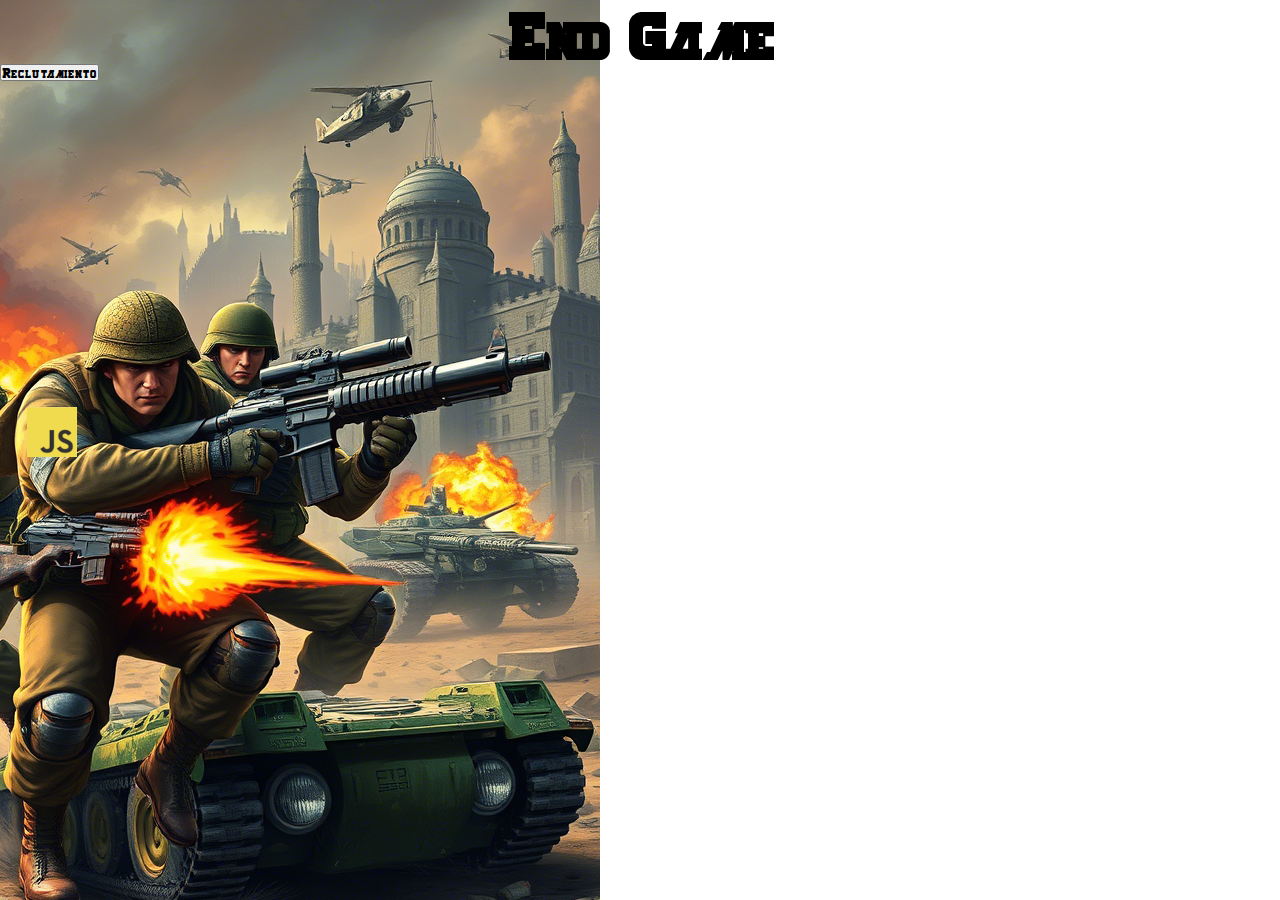
==== index.html @ 622f705d "inicio de idea" ====
<!DOCTYPE html>
<html lang="en">
<head>
    <meta charset="UTF-8">
    <meta name="viewport" content="width=device-width, initial-scale=1.0">
    <title>End Game</title>
    <script src="./js/code.js"></script>
    <link rel="stylesheet" href="./css/style.css">
</head>
<body>
    <h1 id="titulo">End Game</h1>
    <div id="contenedor">
        <button id="btnReclutamiento">Reclutamiento</button>
    </div>
    
</body>
</html>
---- css/style.css ----
@font-face {
    font-family: 'Metal';
    src: url(/utils/font/Metal_Slug_Latino_Regular.ttf);
}

* {
    margin: 0;
    padding: 0;
    font-family: 'Metal';
}

body {
    justify-content: center;
    align-items: center;
    background-image: url(../img/fondo-js.png);
    background-repeat: no-repeat;
    background-size: cover 100%;
}
#titulo{
    font-size: 4rem;
    text-align: center;
}
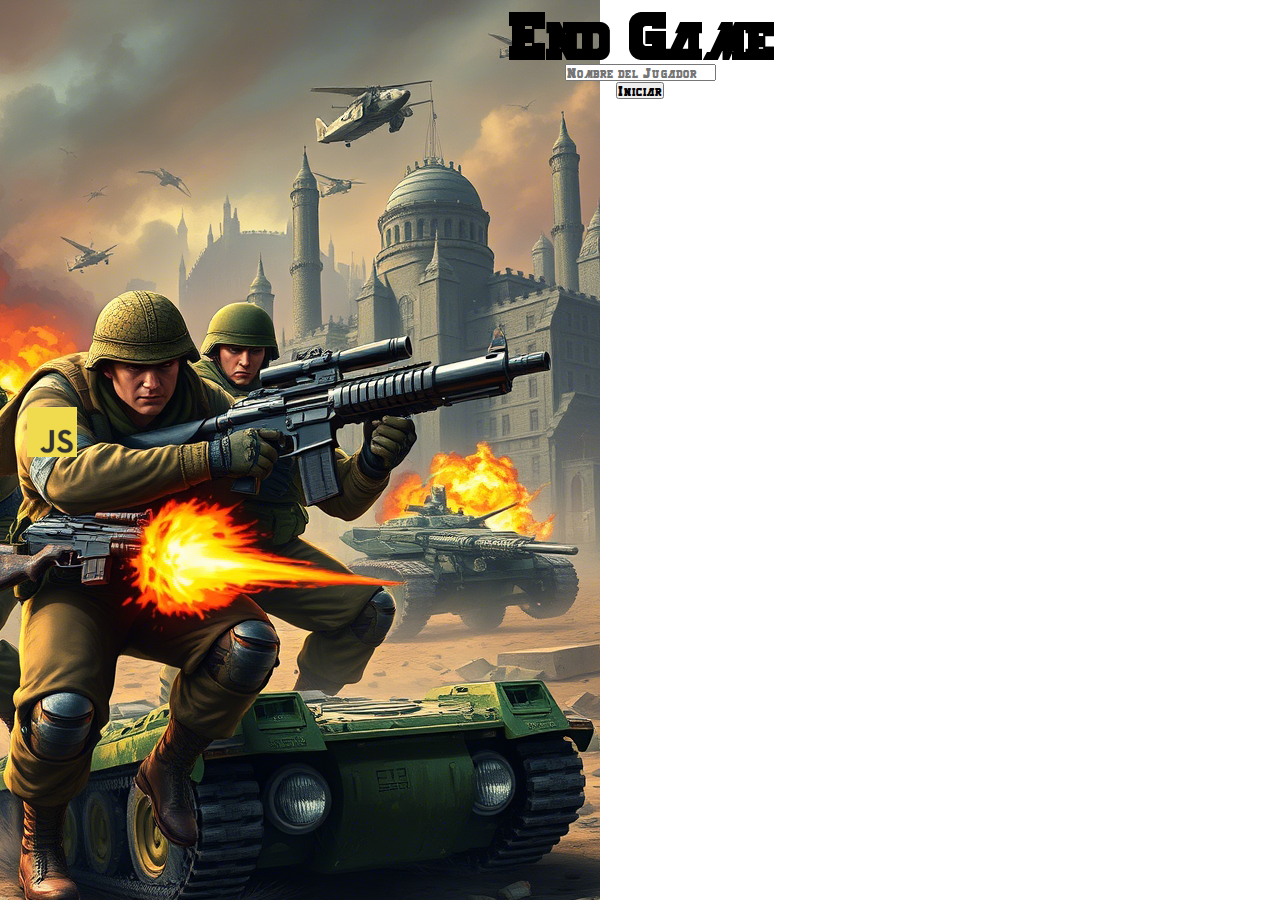
==== commit 8307b1b8: "se actualiza el juego todavia estamos comenzado, hoy clavamos promesas" ====
--- a/index.html
+++ b/index.html
@@ -4,14 +4,15 @@
     <meta charset="UTF-8">
     <meta name="viewport" content="width=device-width, initial-scale=1.0">
     <title>End Game</title>
-    <script src="./js/code.js"></script>
+    <script src="./js/codeIndex.js"></script>
     <link rel="stylesheet" href="./css/style.css">
 </head>
 <body>
     <h1 id="titulo">End Game</h1>
     <div id="contenedor">
-        <button id="btnReclutamiento">Reclutamiento</button>
+            <input type="text" placeholder="Nombre del Jugador" id="usuario"><br>
+            <input type="submit" value="Iniciar" id="btnIniciar">
     </div>
-    
+    <p id="errorMensaje" class="error"></p>
 </body>
 </html>--- a/css/style.css
+++ b/css/style.css
@@ -20,4 +20,14 @@
 #titulo{
     font-size: 4rem;
     text-align: center;
+}
+
+#contenedor{
+    text-align: center;
+}
+form>input{
+    
+    height: 2rem;
+    font-size: 1.5rem;
+    align-items: center;
 }